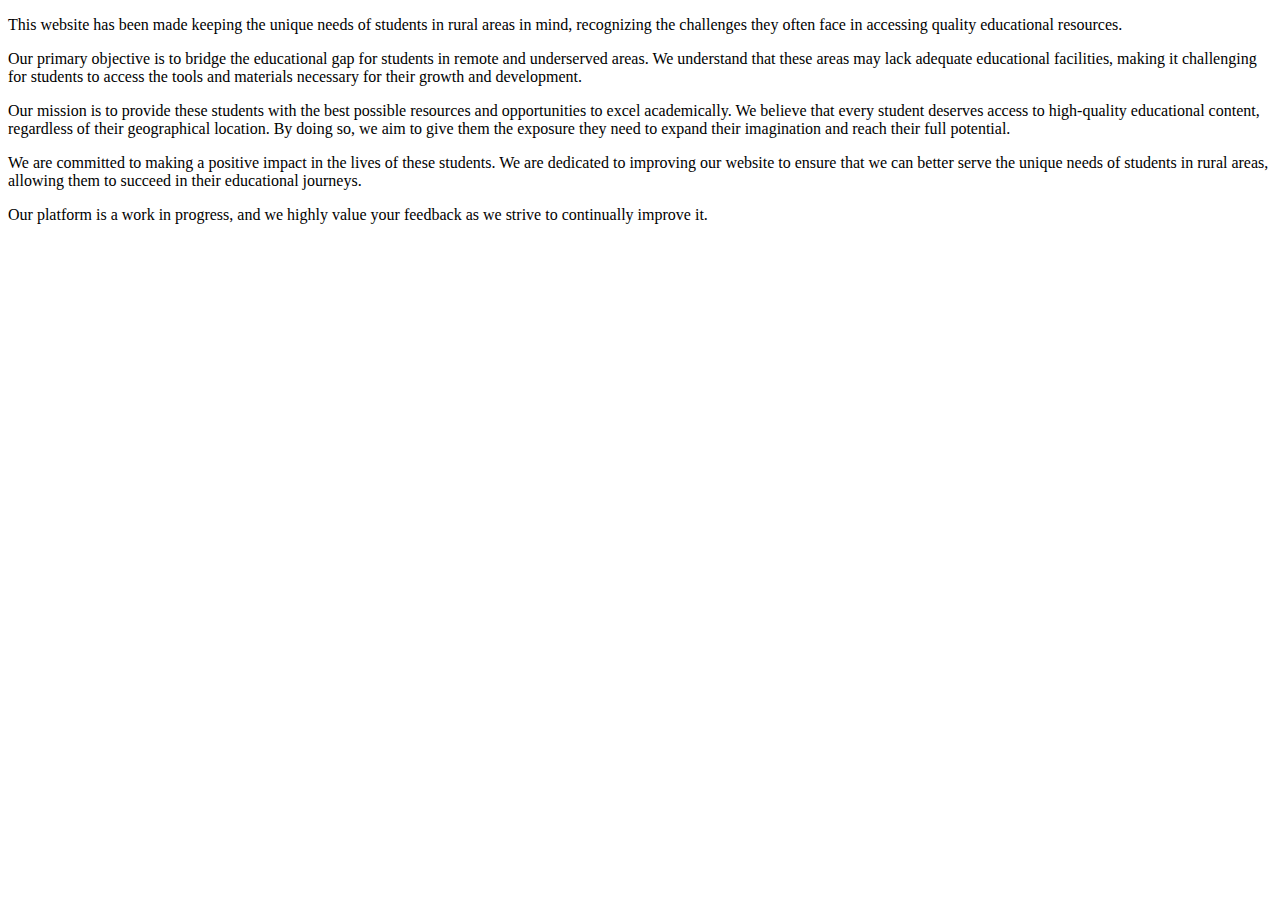
==== learnmore.html @ f209a330 "Update learnmore.html" ====
<!DOCTYPE html>
<html lang="en">
<head>
    <meta charset="UTF-8">
    <meta name="viewport" content="width=device-width, initial-scale=1.0">
    <title>learnmore</title>
    <link rel="stylesheet" href="styles.css">
</head>
<body>
    <div class="content">
        <div  class="line1">
            <p>
                This website has been made keeping the unique needs of students in rural areas in mind, recognizing the challenges they often face in accessing quality educational resources.
            </p>
        </div>
        <div class="line2">
            <p>
                Our primary objective is to bridge the educational gap for students in remote and underserved areas. We understand that these areas may lack adequate educational facilities, making it challenging for students to access the tools and materials necessary for their growth and development.
            </p>
        </div>
        <div class="line3">
            <p>
                Our mission is to provide these students with the best possible resources and opportunities to excel academically. We believe that every student deserves access to high-quality educational content, regardless of their geographical location. By doing so, we aim to give them the exposure they need to expand their imagination and reach their full potential.
            </p>
        </div>
        <div class="line4">
            <p>
                We are committed to making a positive impact in the lives of these students. We are dedicated to improving our website to ensure that we can better serve the unique needs of students in rural areas, allowing them to succeed in their educational journeys.
            </p>
        </div>
        <div class="line5">
            <p>
                Our platform is a work in progress, and we highly value your feedback as we strive to continually improve it.
            </p>
        </div>
    </div>
</body>
</html>
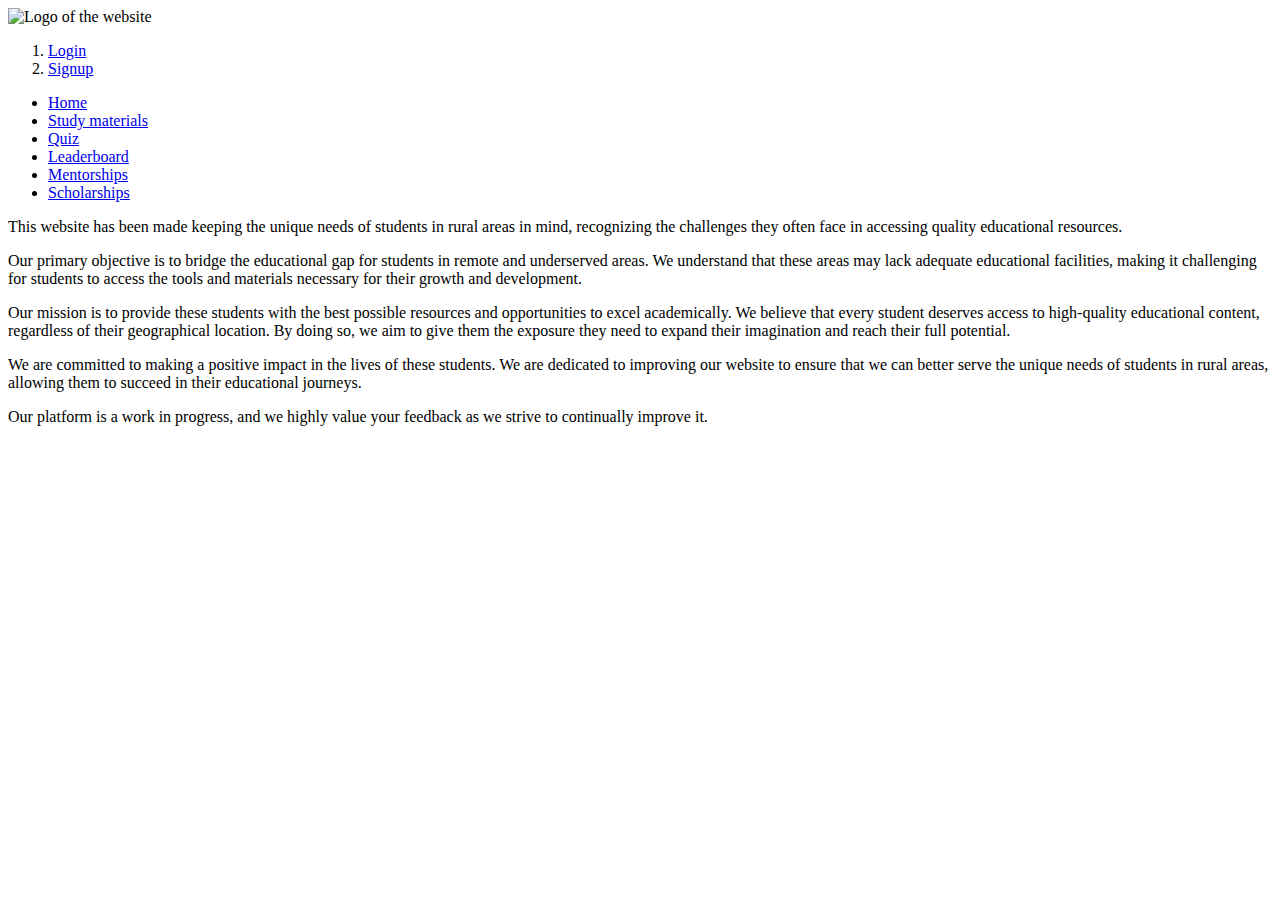
==== commit 663b9792: "Update learnmore.html" ====
--- a/learnmore.html
+++ b/learnmore.html
@@ -7,6 +7,24 @@
     <link rel="stylesheet" href="styles.css">
 </head>
 <body>
+   <nav>
+        <img src="./logo.png" alt="Logo of the website"/>
+        <div class="navigation">
+            <ol>
+                <li> <a href="./login.html">Login</a> </li>
+                <li> <a href="./signup.html">Signup</a> </li>
+            </ol>
+            <ul>
+                <li> <a href="./index.html"> Home </a>  </li>  <!--Pranjali-->
+                <li> <a href="./studymaterials.html">Study materials</a> </li>   <!--Pranjal-->
+                <li> <a href="#">Quiz</a> </li>              <!--Gand maraye-->
+                <li> <a href="#">Leaderboard</a> </li>       <!--Gand maraye-->
+                <li> <a href="./mentorships.html">Mentorships</a> </li>       <!--Adyan-->
+                <li> <a href="./scholarship.html">Scholarships</a> </li>      <!--Adyan-->
+              <!--  <li> <a href="#">Blogs</a> </li>             Pranjali-->
+            </ul>
+        </div>
+        </nav>
     <div class="content">
         <div  class="line1">
             <p>
